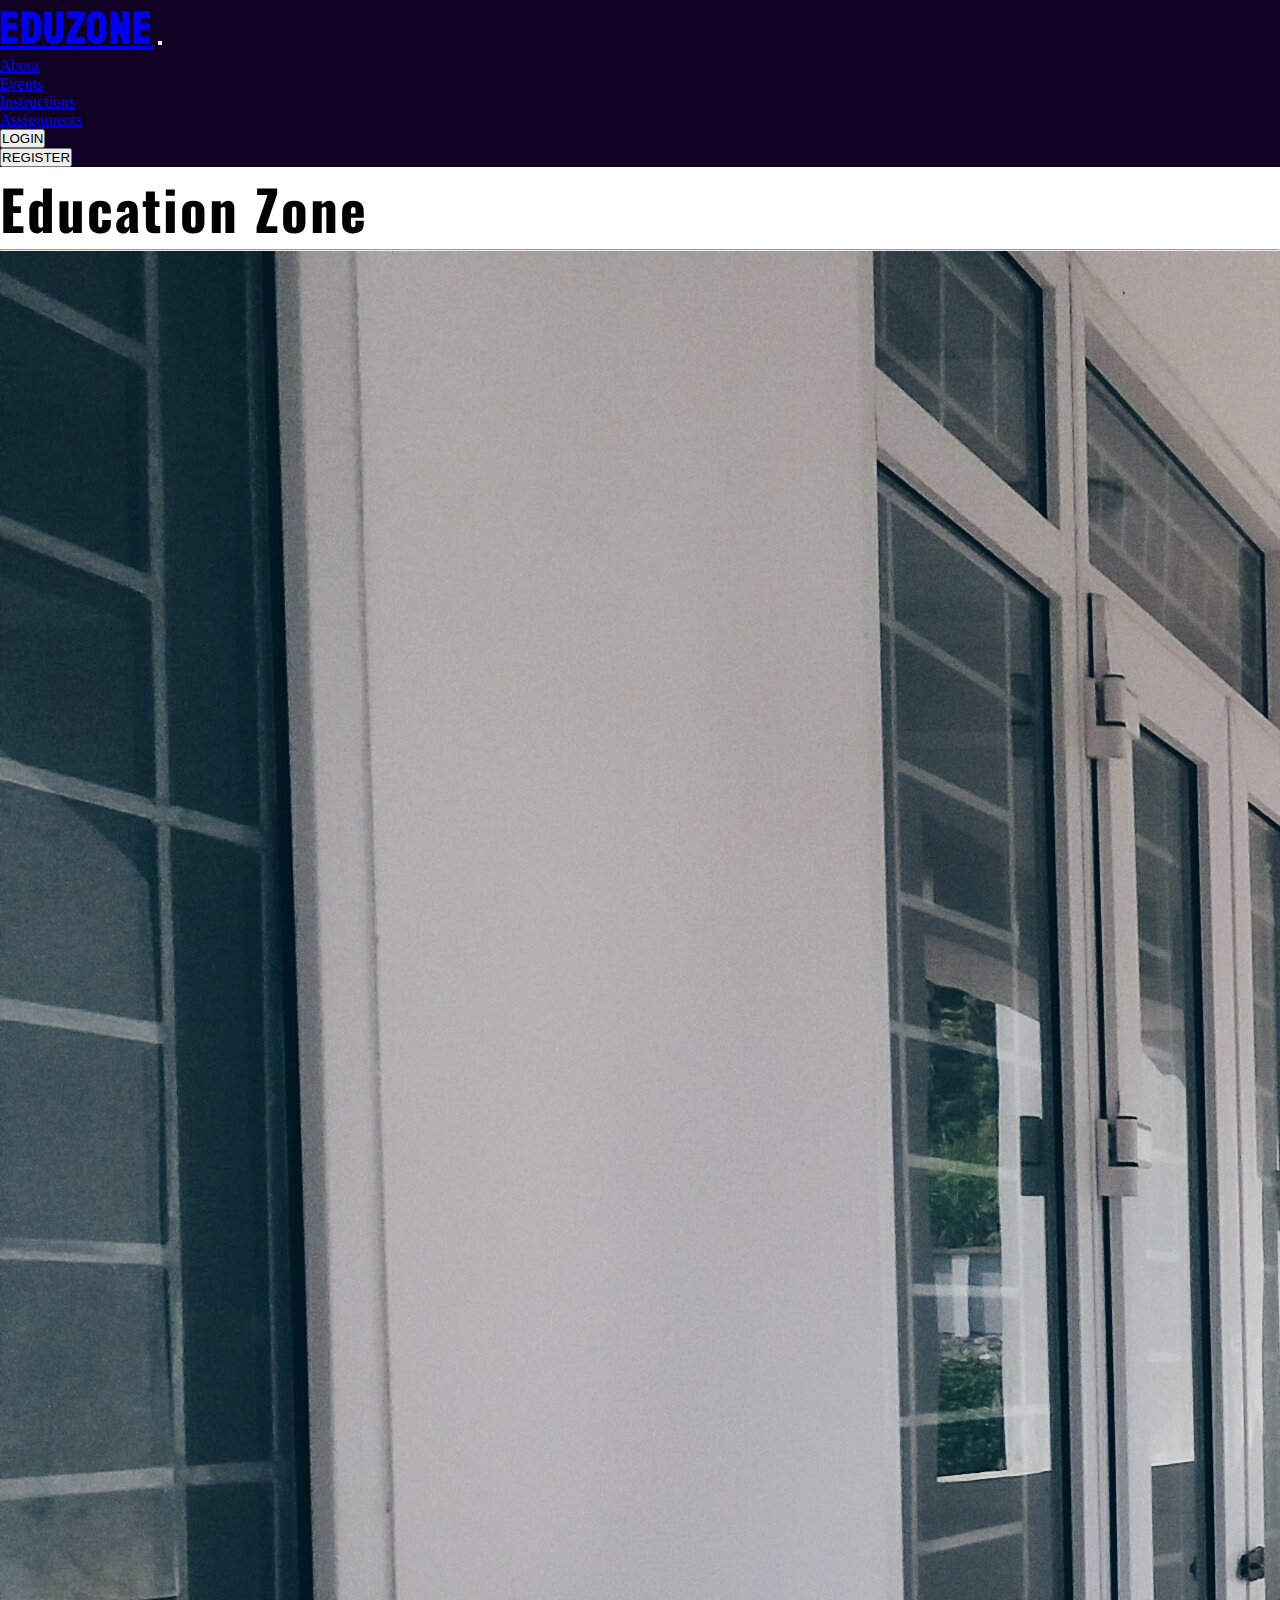
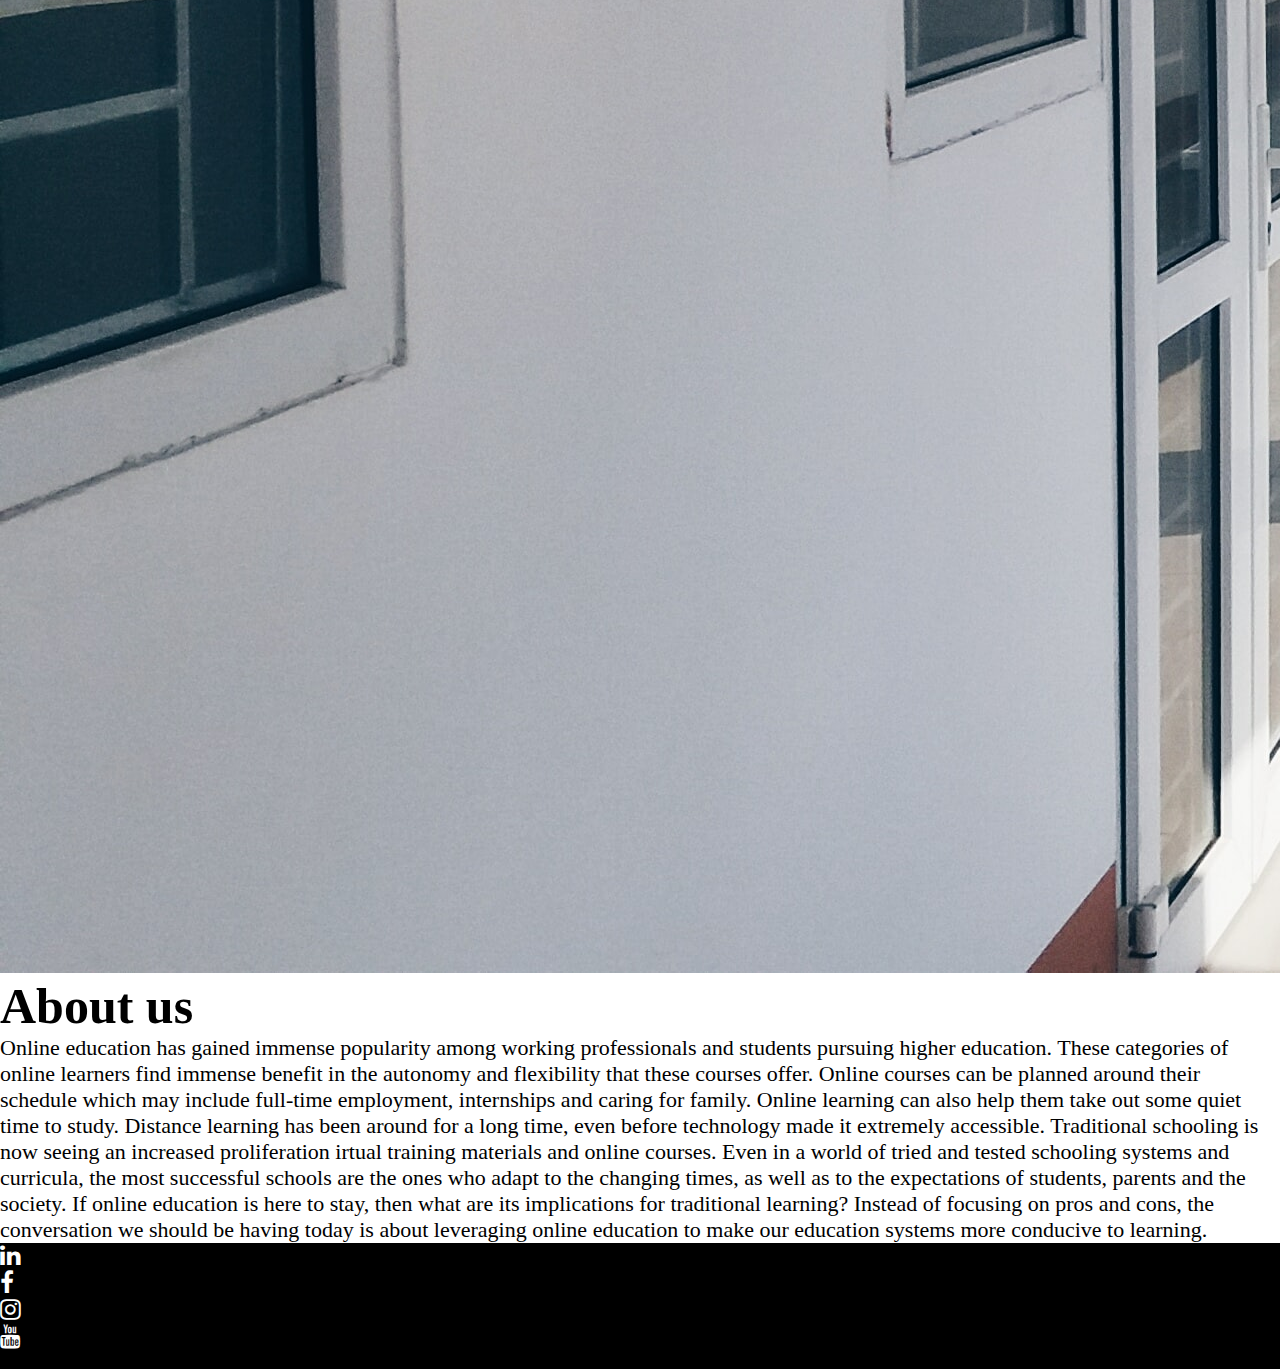
==== about.html @ fcd0623a "EduZone" ====
<!DOCTYPE html>
<html lang="en">
<head>
    <meta charset="UTF-8">
    <meta http-equiv="X-UA-Compatible" content="IE=edge">
    <meta name="viewport" content="width=device-width, initial-scale=1.0">
    <link href="https://cdn.jsdelivr.net/npm/bootstrap@5.0.1/dist/css/bootstrap.min.css" rel="stylesheet" integrity="sha384-+0n0xVW2eSR5OomGNYDnhzAbDsOXxcvSN1TPprVMTNDbiYZCxYbOOl7+AMvyTG2x" crossorigin="anonymous">
    <link rel="stylesheet" type="text/css" href="css/style.css">
    <link rel="stylesheet" href="https://cdnjs.cloudflare.com/ajax/libs/font-awesome/4.7.0/css/font-awesome.min.css">
    <link rel="preconnect" href="https://fonts.gstatic.com">
    <link href="https://fonts.googleapis.com/css2?family=Oswald:wght@500&display=swap" rel="stylesheet">
    <link href="https://fonts.googleapis.com/css2?family=Crimson+Text&family=Montserrat:wght@100&family=Poiret+One&family=Seaweed+Script&family=Yellowtail&display=swap" rel="stylesheet">
    <link href="https://fonts.googleapis.com/css2?family=Staatliches&display=swap" rel="stylesheet">
    <link href="https://fonts.googleapis.com/css2?family=Bebas+Neue&display=swap" rel="stylesheet">
    <link rel="shortcut icon" href="EZ__3_-removebg-preview.png" type=" ">
    <title>EduZone</title>
</head>
<body>
    <nav class="navbar navbar-expand-lg navbar-dark" style="background-color: rgb(16, 0, 36);">
       
        <div class="container-fluid">
            <a class="navbar-brand" style="font-weight: bold; font-size: 45px; font-family: 'Staatliches', cursive; letter-spacing: 2px;" href="index.html">EduZone</a>
            <button class="navbar-toggler" type="button" data-bs-toggle="collapse" data-bs-target="#navbarSupportedContent" aria-controls="navbarSupportedContent" aria-expanded="false" aria-label="Toggle navigation">
              <span class="navbar-toggler-icon"></span>
            </button>
            <div class="collapse navbar-collapse" id="navbarSupportedContent">
                <ul class="navbar-nav ms-auto mb-2 mb-lg-0">
                  <li class="nav-item">
                    <a class="nav-link " aria-current="page" href="about.html">About</a>
                  </li>
                  <li class="nav-item">
                    <a class="nav-link " href="events.html">Events</a>
                  </li>
                  <li class="nav-item">
                    <a class="nav-link " href="instruct.html">Instructions</a>
                  </li>
                  
                  <li class="nav-item">
                    <a class="nav-link " href="feed.html">Assignments</a>
                  </li>
                 
                  <li class="nav-item">
                    <a class="nav-link " href="login.html"><button type="button" class="btn btn-outline-info text-white ">LOGIN</button></a>
                  </li>
                  <li class="nav-item">
                    <a class="nav-link " href="register.html"><button type="button" class="btn btn-outline-warning text-white">REGISTER</button></a>
                  </li>
                </ul>
                
              </div>

        </div>    
    </nav>
    <section class="main_heading">
        <div class="text-center">
            <h1 class="display-4" style="font-weight: bold; font-size: 55px; font-family: 'Oswald', sans-serif; letter-spacing: 2px;">Education Zone</h1>
            <hr class="w-25 mx-auto"/>
        </div>
        <div class="container ">
            <div class="row-5">
                <div>
                    <figure >
                        <img src="nguyen-khanh-ly-liiusuaISP0-unsplash.jpg" class="img-fluid" alt="">
                    </figure>
                </div>
                <div class="bg-light my-5">
                    <h1 style="font-weight: bold; font-size: 50px;">About us</h1>
                    <p style="font-size: 22px;">Online education has gained immense popularity among working professionals and 
                        students pursuing higher education. These categories of online learners find 
                        immense benefit in the autonomy and flexibility that these courses offer. 
                        Online courses can be planned around their schedule which may include full-time 
                        employment, internships and caring for family. Online learning can also help them 
                        take out some quiet time to study.

                        Distance learning has been around for a long time, even before technology made it
                         extremely accessible. Traditional schooling is now seeing an increased proliferation
                         irtual training materials and online courses. Even in a world of tried and tested 
                         schooling systems and curricula, the most successful schools are the ones who adapt 
                         to the changing times, as well as to the expectations of students, parents and the 
                         society. If online education is here to stay, then what are its implications for 
                         traditional learning? Instead of focusing on pros and cons, the conversation we 
                         should be having today is about leveraging online education to make our education 
                         systems more conducive to learning.</p>
                </div>
            </div>
        </div>
    </section>

    <footer  class=" text-center text-white" style="background-color: black;">
        
        <div class=" flex-row justify-content-between align-items-center">
        <span style="font-size: 1.5em;">
        <li class="list-inline-item"><a href="https://www.linkedin.com/in/ishika-gupta-764036201" target="_blank"><i class="fa fa-linkedin "></i></a></li>
        <li class="list-inline-item"><a href="https://www.facebook.com/confusishika" target="_blank"><i class="fa fa-facebook"></i></a></li>
        <li class="list-inline-item"><a href="https://www.instagram.com/confusishika/" target="_blank"><i class="fa fa-instagram"></i></a></li>
        <li class="list-inline-item"><a href="https://youtube.com/channel/UCNtp6vY-OGgiNWmn7a9t3UQ" target="_blank"><i class="fa fa-youtube"></i></a></li>
        </span>
        </div>
        
        <p>© Copyright EduZone</p>
        
    </footer>

    <script src="https://cdn.jsdelivr.net/npm/@popperjs/core@2.9.2/dist/umd/popper.min.js" integrity="sha384-IQsoLXl5PILFhosVNubq5LC7Qb9DXgDA9i+tQ8Zj3iwWAwPtgFTxbJ8NT4GN1R8p" crossorigin="anonymous"></script>
    <script src="https://cdn.jsdelivr.net/npm/bootstrap@5.0.1/dist/js/bootstrap.min.js" integrity="sha384-Atwg2Pkwv9vp0ygtn1JAojH0nYbwNJLPhwyoVbhoPwBhjQPR5VtM2+xf0Uwh9KtT" crossorigin="anonymous"></script>
    <script type="text/javascript">var tooltipTriggerList = [].slice.call(document.querySelectorAll('[data-bs-toggle="tooltip"]'))
    var tooltipList = tooltipTriggerList.map(function (tooltipTriggerEl) {
      return new bootstrap.Tooltip(tooltipTriggerEl)
    })
    </script>
</body>
</html>
---- css/style.css ----
*{
    margin: 0;
    padding: 0;
    box-sizing: border-box;
    
}

.carousel-item img{
    width: 100%;
   height: 100vh;
}
.carousel-caption {
    position: absolute;
    right: 15%;
    bottom: 1.25rem;
    font-family: 'Raleway', sans-serif;
    left: 15%;
    padding-top: 1.25rem;
    padding-bottom: 1.25rem;
    color: rgb(255, 255, 255);
    text-align: center;
}
.img_set{
    width: 500px;
    height: 280px;
    justify-content: right;
}
.servies img{
    width: 100%;
    height: 100%;
}
.offer_loc{
    background-color: rgb(16, 0, 36);
    font-family: 'Raleway', sans-serif;
    color: rgb(255, 255, 255);
}
footer p{
    margin-bottom: 0;
    font-weight: bold;
    letter-spacing: 1.5px;
    font-family: 'Raleway', sans-serif;
    
}
.fa {
    
    color : rgb(255, 255, 255);
  }
.offer_locc{
    background-color: rgb(0, 43, 58);
    font-family: 'Raleway', sans-serif;
    color: rgb(255, 255, 255);
}
.offer_locc1{
    
    background-color: rgb(12, 0, 56);
    font-family: 'Raleway', sans-serif;
    color: rgb(255, 255, 255);
}
.bgimage{
    width: 100%;
    height: 100%;
    background-color: rgb(215, 210, 243);
}
.centerdiv{
    width: 400px;
    height: 491px;
   
    top: 50%;
    
}
.offer_loc12{
    background-color: rgb(0, 51, 45);
    color: rgb(255, 255, 255);
}
.centerdiv h2{
    text-align: center;
    justify-content: center;
    align-items: center;
}
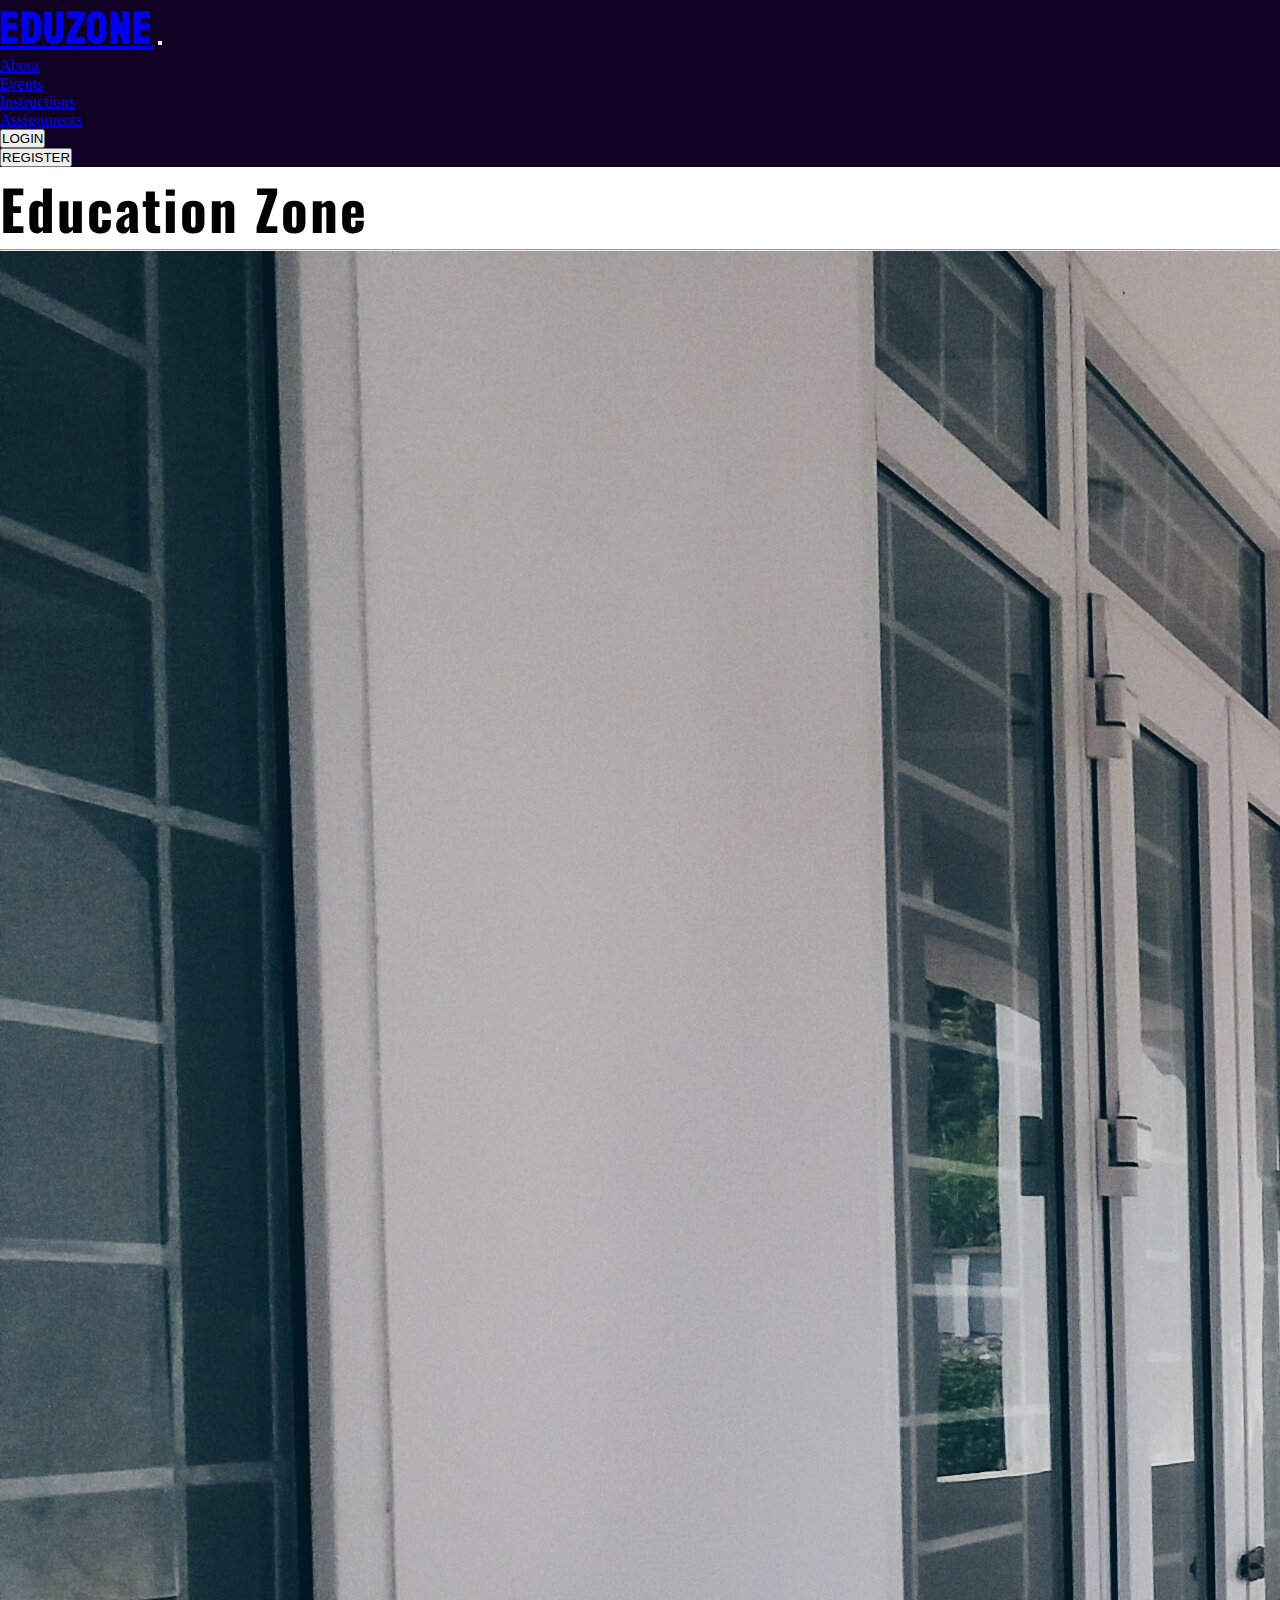
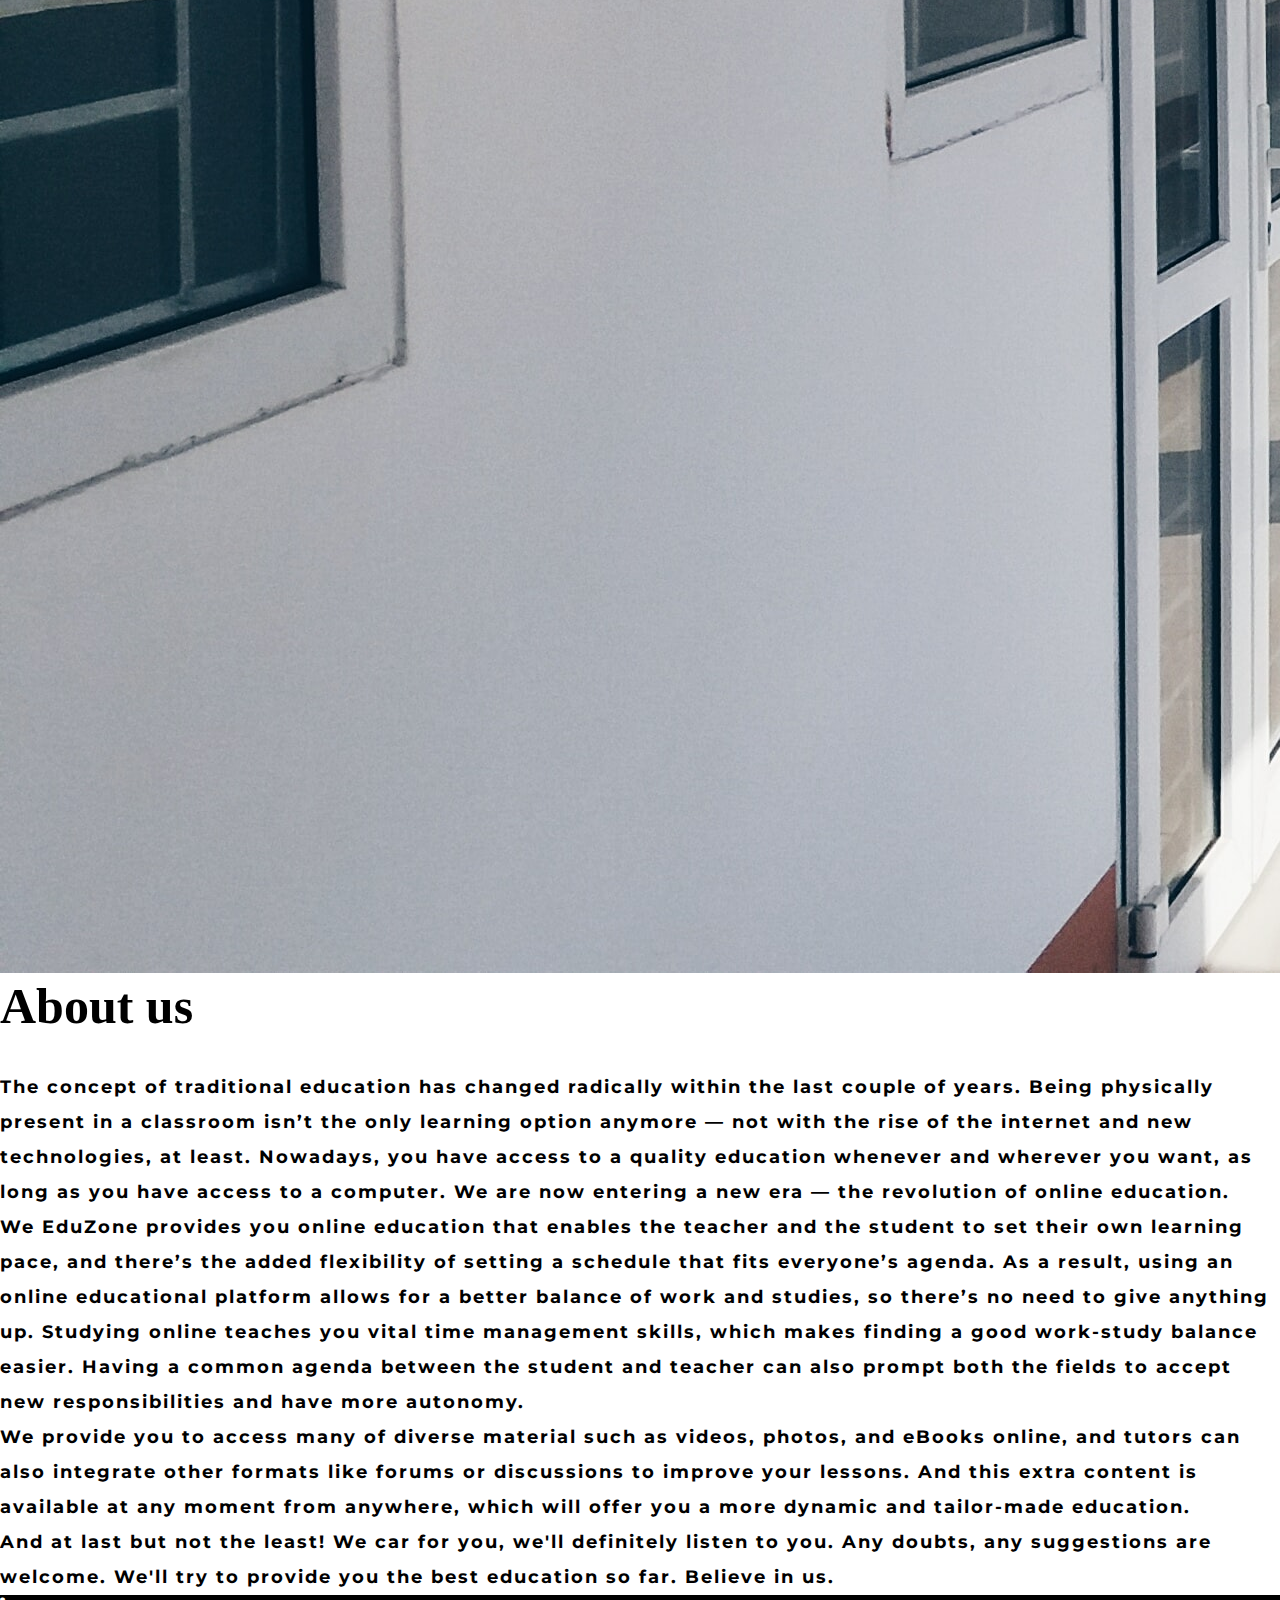
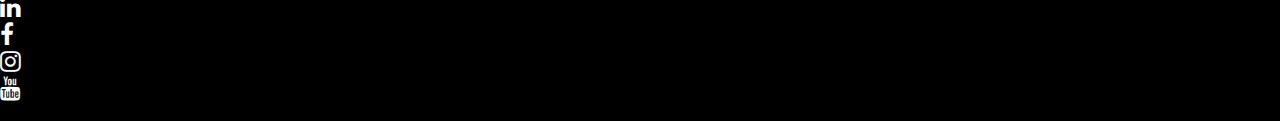
==== commit 8b3ce9aa: "change" ====
--- a/about.html
+++ b/about.html
@@ -52,35 +52,46 @@
         </div>    
     </nav>
     <section class="main_heading">
-        <div class="text-center">
+        <div class="text-center my-5 pt-5">
             <h1 class="display-4" style="font-weight: bold; font-size: 55px; font-family: 'Oswald', sans-serif; letter-spacing: 2px;">Education Zone</h1>
             <hr class="w-25 mx-auto"/>
         </div>
         <div class="container ">
             <div class="row-5">
-                <div>
+                <div class="col-md-4 col-10 col-xxl-8 mx-auto shadow p-1">
                     <figure >
                         <img src="nguyen-khanh-ly-liiusuaISP0-unsplash.jpg" class="img-fluid" alt="">
                     </figure>
                 </div>
-                <div class="bg-light my-5">
+                <div class="bg-light my-5 pt-5">
                     <h1 style="font-weight: bold; font-size: 50px;">About us</h1>
-                    <p style="font-size: 22px;">Online education has gained immense popularity among working professionals and 
-                        students pursuing higher education. These categories of online learners find 
-                        immense benefit in the autonomy and flexibility that these courses offer. 
-                        Online courses can be planned around their schedule which may include full-time 
-                        employment, internships and caring for family. Online learning can also help them 
-                        take out some quiet time to study.
-
-                        Distance learning has been around for a long time, even before technology made it
-                         extremely accessible. Traditional schooling is now seeing an increased proliferation
-                         irtual training materials and online courses. Even in a world of tried and tested 
-                         schooling systems and curricula, the most successful schools are the ones who adapt 
-                         to the changing times, as well as to the expectations of students, parents and the 
-                         society. If online education is here to stay, then what are its implications for 
-                         traditional learning? Instead of focusing on pros and cons, the conversation we 
-                         should be having today is about leveraging online education to make our education 
-                         systems more conducive to learning.</p>
+                    <p style="font-family: 'Montserrat', sans-serif; font-weight: bolder; letter-spacing: 2px; line-height: 35px; font-size: 18px;">
+                       <br>
+                        The concept of traditional education has changed radically
+                       within the last couple of years. Being physically present in a classroom isn’t the only 
+                       learning option anymore — not with the rise of the internet and new technologies,
+                        at least. Nowadays, you have access to a quality education whenever and wherever 
+                        you want, as long as you have access to a computer. We are now entering a new 
+                        era — the revolution of online education.
+                      <br>
+                      We EduZone provides you online education that enables the teacher and the student to set their own learning pace, 
+                      and there’s the added flexibility of setting a schedule that fits everyone’s agenda. 
+                      As a result, using an online educational platform allows for a better balance of work 
+                      and studies, so there’s no need to give anything up. Studying online teaches you 
+                      vital time management skills, which makes finding a good work-study balance easier.
+                       Having a common agenda between the student and teacher can also prompt both the fields
+                        to accept new responsibilities and have more autonomy.
+                      <br>
+                      We provide you to access many of diverse material such as videos, photos, and eBooks 
+                      online, and tutors can also integrate other formats like forums or discussions 
+                      to improve your lessons. And this extra content is available at any moment from 
+                      anywhere, which will offer you a more dynamic and tailor-made education. 
+                    <br>
+                      And at last but not the least!
+                      We car for you, we'll definitely listen to you.
+                      Any doubts, any suggestions are welcome. We'll try to provide you the best education so far.
+                      Believe in us.
+                  </p>
                 </div>
             </div>
         </div>
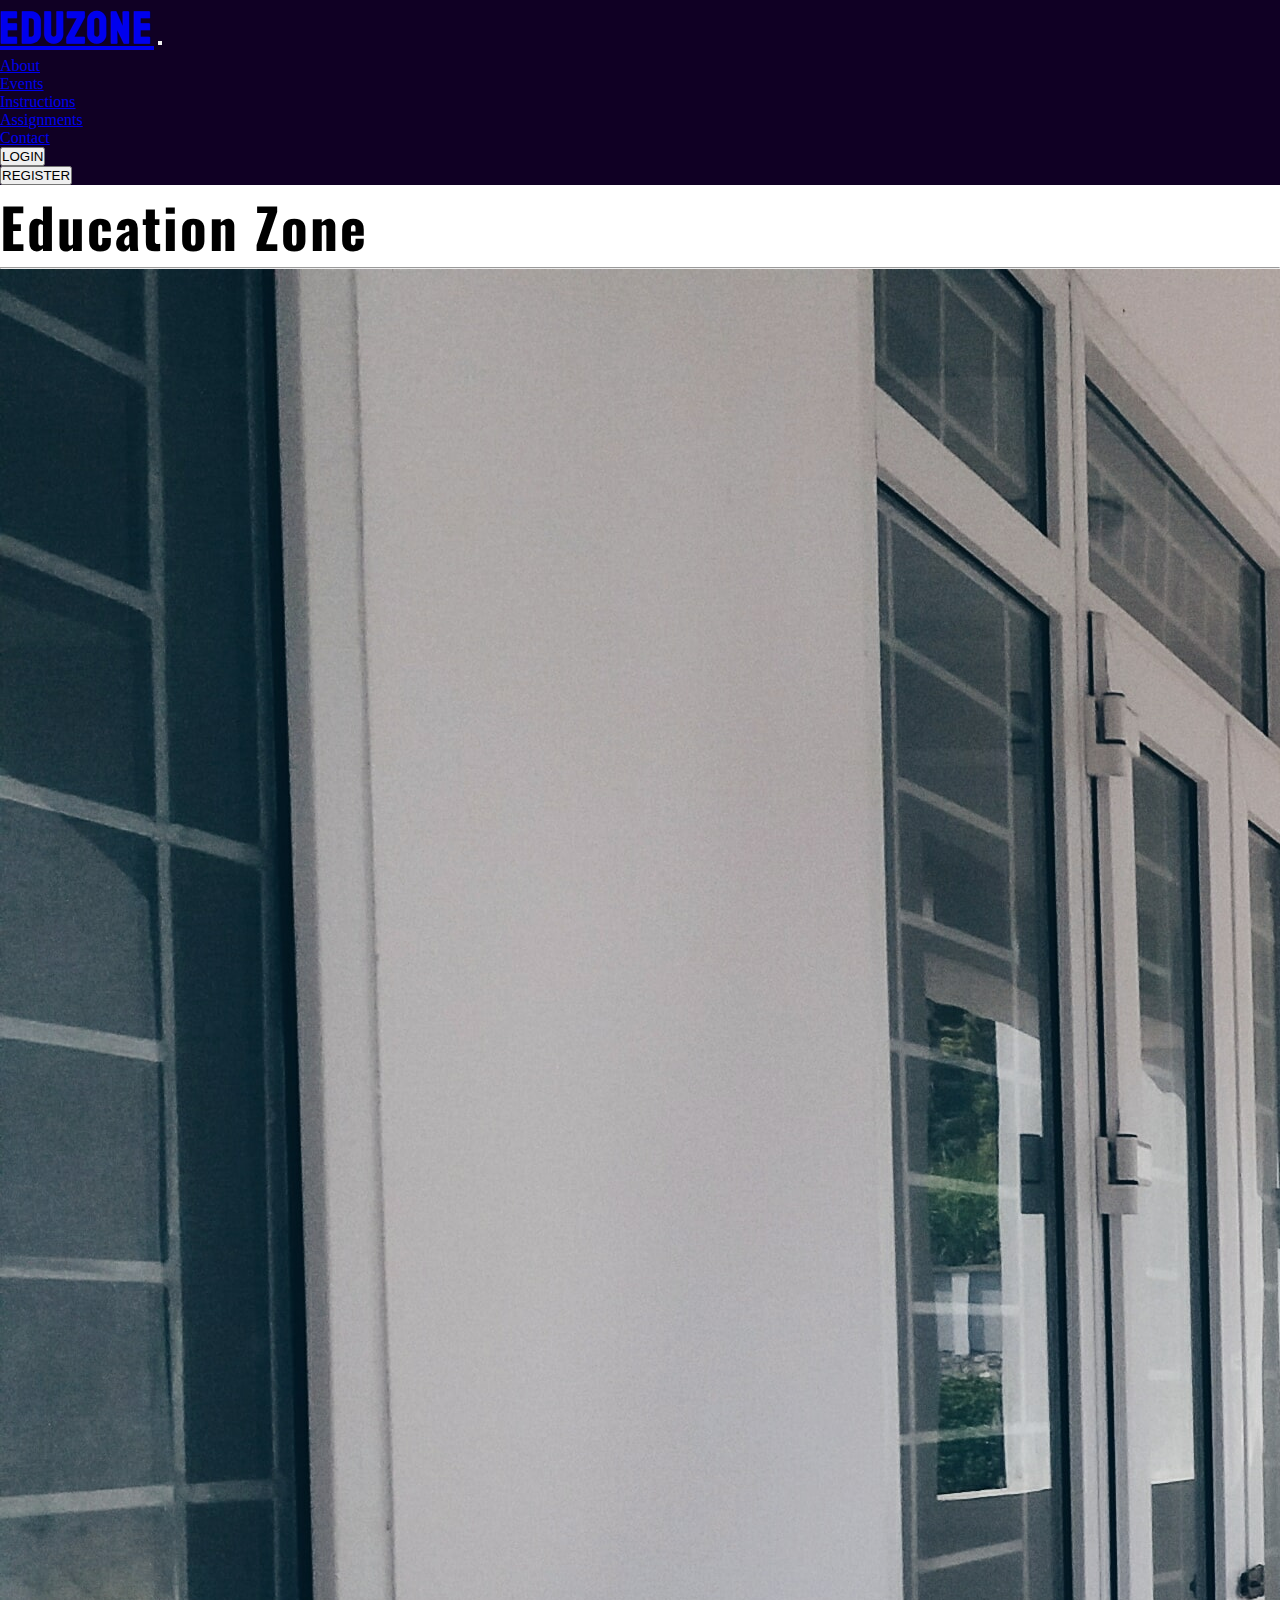
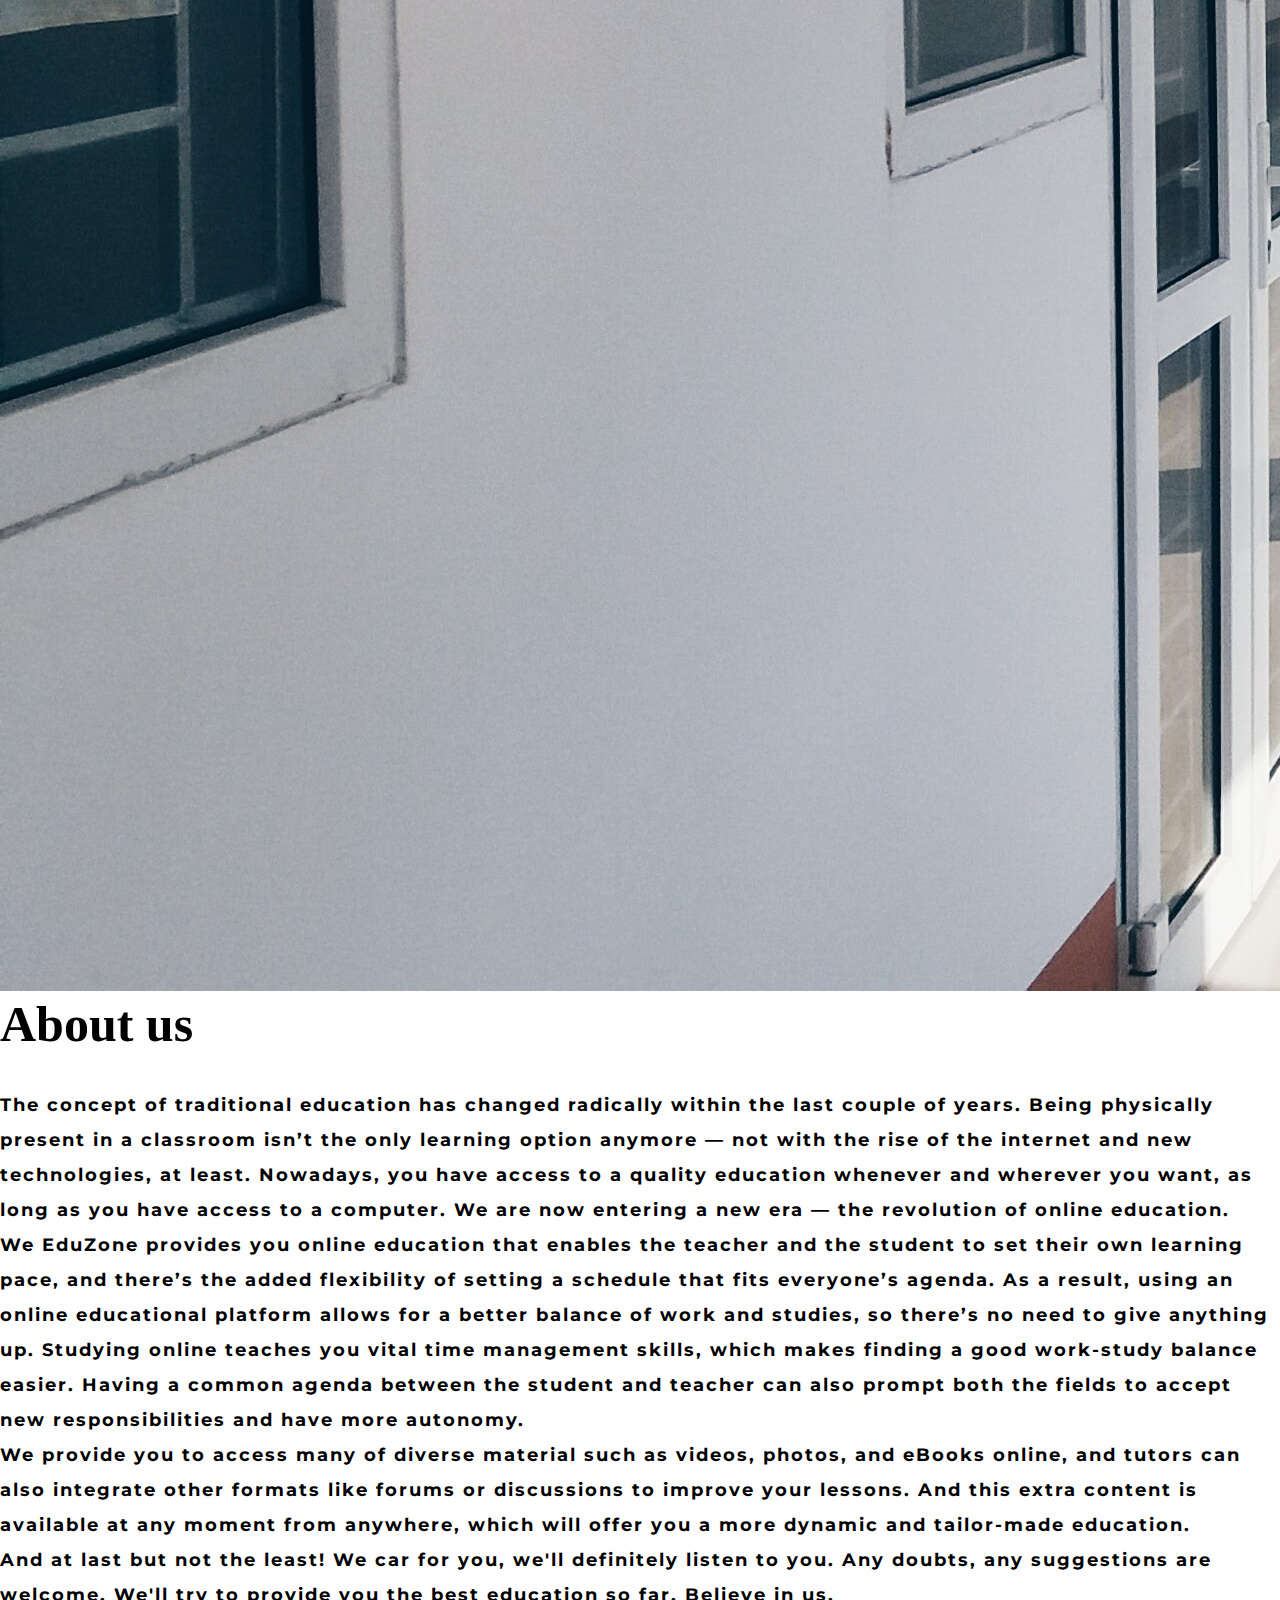
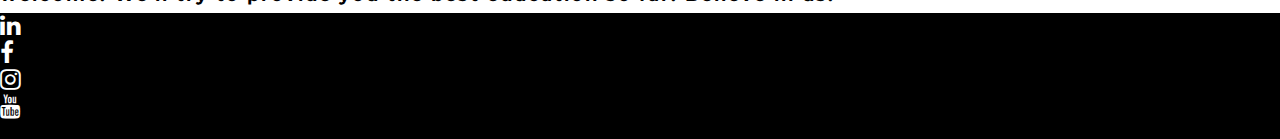
==== commit fa814166: "add" ====
--- a/about.html
+++ b/about.html
@@ -38,9 +38,12 @@
                   <li class="nav-item">
                     <a class="nav-link " href="feed.html">Assignments</a>
                   </li>
+                  <li class="nav-item">
+                    <a class="nav-link " href="help.html">Contact</a>
+                  </li>
                  
                   <li class="nav-item">
-                    <a class="nav-link " href="login.html"><button type="button" class="btn btn-outline-info text-white ">LOGIN</button></a>
+                    <a class="nav-link " href="login.html"><button type="button" class="btn btn-outline-success text-white ">LOGIN</button></a>
                   </li>
                   <li class="nav-item">
                     <a class="nav-link " href="register.html"><button type="button" class="btn btn-outline-warning text-white">REGISTER</button></a>
--- a/css/style.css
+++ b/css/style.css
@@ -77,3 +77,7 @@
     justify-content: center;
     align-items: center;
 }
+.fgyu img {
+    width: 100%;
+    height: auto;
+}